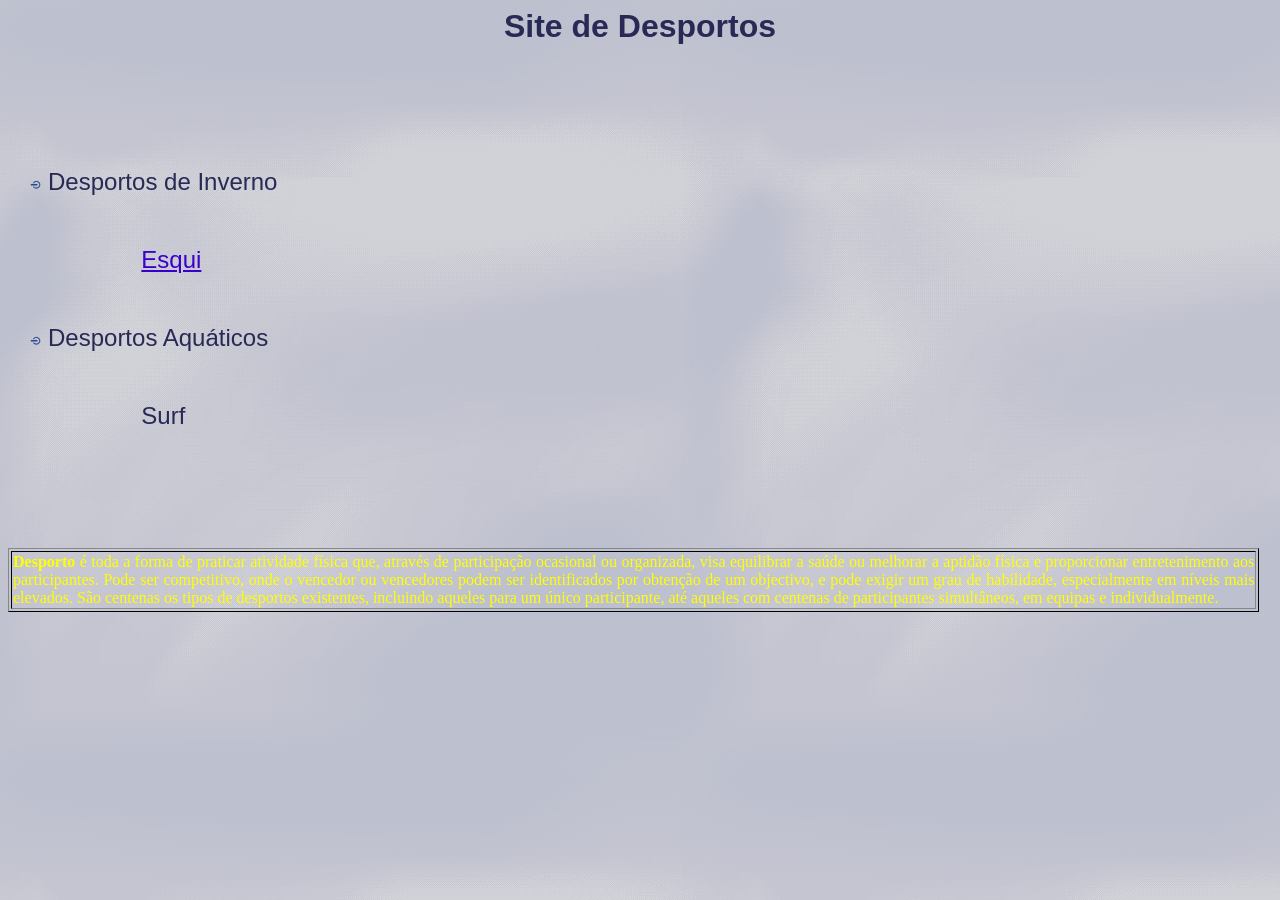
==== index.htm @ 7ffe35cb "Site Site" ====
<html>

<head>
<meta http-equiv="Content-Language" content="en-us">
<meta http-equiv="Content-Type" content="text/html; charset=windows-1252">
<title>Site de Desportos</title>
<!--mstheme--><link rel="stylesheet" type="text/css" href="_themes/sky/sky1011.css"><meta name="Microsoft Theme" content="sky 1011">
</head>

<body>

<h1 align="center">Site de Desportos</h1>
<p align="center">&nbsp;</p>
<p align="center">&nbsp;</p>
<p align="left">&nbsp;</p>
<ul>
	<li>
	<p align="left"><font size="5">Desportos de Inverno</font></li>
</ul>
<p align="left">&nbsp;</p>
<p align="left"><font size="5">&nbsp;&nbsp;&nbsp;&nbsp;&nbsp;&nbsp;&nbsp;&nbsp;&nbsp;&nbsp;&nbsp;&nbsp;&nbsp;&nbsp;&nbsp;&nbsp;&nbsp;&nbsp;&nbsp; 
<a href="completa.htm">Esqui</a></font></p>
<p align="left">&nbsp;</p>
<ul>
	<li>
	<p align="left"><font size="5">Desportos Aqu�ticos</font></li>
</ul>
<p align="left">&nbsp;</p>
<p align="left"><font size="5">&nbsp;&nbsp;&nbsp;&nbsp;&nbsp;&nbsp;&nbsp;&nbsp;&nbsp;&nbsp;&nbsp;&nbsp;&nbsp;&nbsp;&nbsp;&nbsp;&nbsp;&nbsp;&nbsp; 
Surf</font></p>
<p align="left">&nbsp;</p>
<p align="left">&nbsp;</p>
<p align="left">&nbsp;</p>
<table border="1" width="99%" align="left">
	<tr>
		<td>
		<p align="justify"><font face="Arial Rounded MT Bold" color="#FFFF00">
		<b>Desporto</b> � toda a forma de praticar atividade f�sica que, atrav�s 
		de participa��o ocasional ou organizada, visa equilibrar a sa�de ou 
		melhorar a aptid�o f�sica e proporcionar entretenimento aos 
		participantes. Pode ser competitivo, onde o vencedor ou vencedores podem 
		ser identificados por obten��o de um objectivo, e pode exigir um grau de 
		habilidade, especialmente em n�veis mais elevados. S�o centenas os tipos 
		de desportos existentes, incluindo aqueles para um �nico participante, 
		at� aqueles com centenas de participantes simult�neos, em equipas e 
		individualmente.</font></td>
	</tr>
</table>

</body>

</html>
---- _themes/sky/sky1011.css ----
.mstheme{
nav-banner-image:url(banner_sky.gif);
separator-image:url(rule_sky.gif);
list-image-1:url(bull1_sky.gif);
list-image-2:url(bull2_sky.gif);
list-image-3:url(bull3_sky.gif);
navbutton-horiz-normal:url(nav_hor_sky.gif);
navbutton-horiz-hovered:url(nav_hor_over_sky.gif);
navbutton-horiz-pushed:url(nav_hor_down_sky.gif);
navbutton-vert-normal:url(nav_vert_sky.gif);
navbutton-vert-hovered:url(nav_vert_over_sky.gif);
navbutton-vert-pushed:url(nav_vert_down_sky.gif);
navbutton-home-normal:url(nav_home_sky.gif);
navbutton-home-hovered:url(nav_home_over_sky.gif);
navbutton-up-normal:url(nav_up_sky.gif);
navbutton-up-hovered:url(nav_up_over_sky.gif);
navbutton-prev-normal:url(nav_prev_sky.gif);
navbutton-prev-hovered:url(nav_prev_over_sky.gif);
navbutton-next-normal:url(nav_next_sky.gif);
navbutton-next-hovered:url(nav_next_over_sky.gif);
navbutton-next-pushed:url(nav_next_down_sky.gif);
}
UL{
list-style-image:url(bull1_sky.gif);
}
UL UL{
list-style-image:url(bull2_sky.gif);
}
UL UL UL{
list-style-image:url(bull3_sky.gif);
}
.mstheme-bannertxt{
font-family:Verdana,Arial,Helvetica,sans-serif;
font-size:5;
color:#282A55;
}
.mstheme-horiz-navtxt{
font-family:Verdana,Arial,Helvetica,sans-serif;
font-size:2;
color:#282A55;
}
.mstheme-vert-navtxt{
font-family:Verdana,Arial,Helvetica,sans-serif;
font-size:2;
color:#282A55;
}
.mstheme-navtxthome{
font-family:Verdana,Arial,Helvetica,sans-serif;
font-size:1;
color:#282A55;
}
.mstheme-navtxtup{
font-family:Verdana,Arial,Helvetica,sans-serif;
font-size:1;
color:#282A55;
}
.mstheme-navtxtprev{
font-family:Verdana,Arial,Helvetica,sans-serif;
font-size:1;
color:#282A55;
}
.mstheme-navtxtnext{
font-family:Verdana,Arial,Helvetica,sans-serif;
font-size:1;
color:#282A55;
}
a:link{
color:#3B00CA;
}
a:visited{
color:#093384;
}
a:active{
color:#8551FF;
}
body{
color:#282A55;
background-color:#CFCFD7;
}
h1{
color:#282A55;
}
h2, marquee{
color:#282A55;
}
h3{
color:#282A55;
}
h4{
color:#282A55;
}
h5{
color:#282A55;
}
h6{
color:#282A55;
}
label, .MSTHEME-LABEL{
color:#282A55;
}
FIELDSET{
border-color:#EEEEF1;
color:#282A55;
}
LEGEND{
color:#282A55;
}
SELECT{
border-color:#EEEEF1;
color:#000000;
}
TABLE{
table-border-color-light:#EEEEF1;
table-border-color-dark:#A8A8A8;
border-color:#333333;
color:#282A55;
}
CAPTION{
color:#282A55;
}
TH{
color:#282A55;
}
HR{
color:#FFFFFF;
}
TD{
border-color:#333333;
}
.mstheme{
navbutton-background-color:#CFCFD7;
top-bar-button:url(top_bar_button_sky.gif);
}
.mstheme-topbar-font{
font-family:Verdana,Arial,Helvetica,sans-serif;
color:#282A55;
}
body{
font-family:Verdana,Arial,Helvetica,sans-serif;
background-image:url(background_sky.gif);
}
h1{
font-family:Verdana,Arial,Helvetica,sans-serif;
font-weight:bold;
font-style:normal;
}
h2{
font-family:Verdana,Arial,Helvetica,sans-serif;
font-weight:normal;
font-style:normal;
}
h3{
font-family:Verdana,Arial,Helvetica,sans-serif;
font-weight:normal;
font-style:normal;
}
h4{
font-family:Verdana,Arial,Helvetica,sans-serif;
font-weight:normal;
font-style:normal;
}
h5{
font-family:Verdana,Arial,Helvetica,sans-serif;
font-weight:normal;
font-style:normal;
}
h6{
font-family:Verdana,Arial,Helvetica,sans-serif;
font-weight:normal;
font-style:normal;
}
IL{
list-style-image:url(bull2_sky.gif);
}
BUTTON{
border-style:solid;
border-width:1pt;
font-family:Arial,Helvetica,sans-serif;
font-style:normal;
}
label, .MSTHEME-LABEL{
font-family:Verdana,Arial,Helvetica,sans-serif;
font-style:normal;
}
TEXTAREA{
font-family:Verdana,Arial,Helvetica,sans-serif;
font-style:normal
}
FIELDSET{
border-style:solid;
border-width:1pt;
font-family:Verdana,Arial,Helvetica,sans-serif;
font-style:normal;
}
LEGEND{
font-family:Verdana,Arial,Helvetica,sans-serif;
font-style:normal;
}
SELECT{
border-style:solid;
font-family:Verdana,Arial,Helvetica,sans-serif;
font-style:normal
}
TABLE{
font-family:Verdana,Arial,Helvetica,sans-serif;
font-style:normal;
}
CAPTION{
font-family:Verdana,Arial,Helvetica,sans-serif;
font-style:normal;
}
TH{
font-family:Verdana,Arial,Helvetica,sans-serif;
font-style:bold;
}
MARQUEE{
font-family:Verdana,Arial,Helvetica,sans-serif;
}
.ms-main{
border-color:#919EBE;
}
.ms-bannerframe, .ms-GRHeaderBackground, .ms-storMeFree{
background-image:url('');
background-color:#697494;
background-repeat:repeat-x;
}
.ms-banner{
color:#919EBE;
font-family:Verdana,Arial,Helvetica,sans-serif;
}
.ms-banner a:link{
font-family:Verdana,Arial,Helvetica,sans-serif;
color:#282A55;
font-weight:normal;
text-decoration:none;
}
.ms-banner a:visited{
font-family:Verdana,Arial,Helvetica,sans-serif;
color:#282A55;
font-weight:normal;
text-decoration:none;
}
.ms-nav td{
font-family:Verdana,Arial,Helvetica,sans-serif;
font-weight:normal;
color:#282A55;
}
.ms-navframe{
border-color:#BEC0CF;
}
.ms-nav a{
text-decoration:none;
font-family:Verdana,Arial,Helvetica,sans-serif;
font-weight:normal;
color:#3B00CA;
}
.ms-nav a:hover{
text-decoration:underline;
color:#E2FFFF;
}
.ms-nav a:visited{
color:#3B00CA;
}
.ms-viewselect a:link{
font-family:Verdana,Arial,Helvetica,sans-serif;
color:#3B00CA;
}
.ms-titlearea{
font-family:Verdana,Arial,Helvetica,sans-serif;
color:#282A55;
}
.ms-pagetitle{
color:#282A55;
font-family:Verdana,Arial,Helvetica,sans-serif;
font-weight:bold;
}
.ms-pagetitle a{
text-decoration:underline;
color:#3B00CA;
}
.ms-pagetitle a:hover{
text-decoration:underline;
color:#E2FFFF;
}
.ms-announcementtitle{
font-weight:bold;
}
.ms-formlabel{
font-family:verdana;
font-size:.7em;
font-weight:normal;
color:#323232;
}
.ms-formbody{
font-family:Verdana,Arial,Helvetica,sans-serif;
color:#282A55;
}
.ms-formdescription{
font-family:Verdana,Arial,Helvetica,sans-serif;
color:#323232;
}
.ms-selected{
background-color:#D5D5E3;
color:#282A55;
}
.ms-selected SPAN{
color:#D5D5E3;
}
.ms-filedialog TD{
height:16px;
}
.ms-descriptiontext{
color:#282A55;
font-family:Verdana,Arial,Helvetica,sans-serif;
}
.ms-descriptiontext a{
color:#3B00CA;
font-family:Verdana,Arial,Helvetica,sans-serif;
}
.ms-separator{
color:#282A55;
}
.ms-authoringcontrols{
background-color:#BEC0CF;
font-family:Verdana,Arial,Helvetica,sans-serif;
color:#282A55;
}
.ms-alternating{
background-color:#BEC0CF;
}
.ms-back{
vertical-align:top;
padding-left:4;
padding-right:4;
padding-top:2;
padding-bottom:4;
background-color:#BEC0CF;
}
.ms-sectionheader{
color:#282A55;
font-family:Verdana,Arial,Helvetica,sans-serif;
font-weight:bold;
}
.ms-sectionline{
background-color:#FFFFFF;
}
.ms-partline{
background-color:#FFFFFF;
}
.ms-propertysheet{
font-family:Verdana,Arial,Helvetica,sans-serif;
}
.ms-propertysheet th{
font-family:Verdana,Arial,Helvetica,sans-serif;
color:#282A55;
font-weight:bold;
}
.ms-propertysheet a{
text-decoration:none;
color:#3B00CA;
}
.ms-propertysheet a:hover{
text-decoration:underline;
color:#E2FFFF;
}
.ms-propertysheet a:visited{
text-decoration:none;
color:#093384;
}
.ms-propertysheet a:visited:hover{
text-decoration:underline;
}
.ms-itemheader a{
font-family:Verdana,Arial,Helvetica,sans-serif;
font-weight:bold;
color:#282A55;
text-decoration:none;
}
.ms-itemheader a:hover{
text-decoration:underline;
color:#282A55;
}
.ms-itemheader a:visited{
text-decoration:none;
color:#282A55;
}
.ms-itemheader a:visited:hover{
text-decoration:underline;
}
.ms-vh{
font-family:Verdana,Arial,Helvetica,sans-serif;
color:#3B00CA;
text-decoration:none;
font-weight:normal;
}
.ms-vb{
font-family:Verdana,Arial,Helvetica,sans-serif;
color:#282A55;
height:18px;
vertical-align:top;
}
.ms-homepagetitle{
font-family:Verdana,Arial,Helvetica,sans-serif;
color:#282A55;
font-weight:bold;
text-decoration:none;
}
:hover.ms-homepagetitle{
text-decoration:underline;
color:#3B00CA;
}
.ms-addnew{
font-weight:normal;
font-family:Verdana,Arial,Helvetica,sans-serif;
color:#282A55;
text-decoration:none;
}
.ms-cal{
border-collapse:collapse;
table-layout:fixed;
font-family:Verdana,Arial,Helvetica,sans-serif;
cursor:default;
}
.ms-caltop{
border-top:1px solid #FFFFFF;
border-left:1px solid #FFFFFF;
border-right:1px solid #FFFFFF;
vertical-align:top;
width:14%;
height:30px;
}
.ms-calhead{
border:none;
text-align:center;
background-color:#282A55;
color:#CFCFD7;
font-family:Verdana,Arial,Helvetica,sans-serif;
padding:2px;
}
.ms-caldow{
border-top:1px solid #FFFFFF;
border-left:1px solid #FFFFFF;
border-right:1px solid #FFFFFF;
vertical-align:top;
text-align:center;
font-weight:bold;
color:#282A55;
height:20px;
}
.ms-calmid{
border-left:1px solid #FFFFFF;
border-right:1px solid #FFFFFF;
height:20px;
}
.ms-calspacer{
border-left:1px solid #FFFFFF;
border-right:1px solid #FFFFFF;
height:4px;
}
.ms-calbot{
border-top:none;
border-left:1px solid #FFFFFF;
border-right:1px solid #FFFFFF;
border-bottom:1px solid #FFFFFF;
height:2px;
}
.ms-appt a{
color:#3B00CA;
}
.ms-appt a:hover{
color:#E2FFFF;
}
.ms-appt{
border:2px solid #FFFFFF;
text-align:center;
vertical-align:middle;
height:18px;
overflow:hidden;
text-overflow:ellipsis;
background-color:#D5D5E3;
color:#282A55;
}
.ms-caldowdown{
font-family:Verdana,Arial,Helvetica,sans-serif;
font-weight:bold;
color:#282A55;
text-align:center;
vertical-align:middle;
}
.ms-caldown{
color:#282A55;
vertical-align:top;
}
.ms-datepickeriframe{
position:absolute;
display:none;
background:#FFFFFF;
}
.ms-datepicker{
font-family:Verdana,Arial,Helvetica,sans-serif;
background-color:#CFCFD7;
color:#282A55;
border:2 outset activeborder;
cursor:default;
}
.ms-dpdow{
border:none;
vertical-align:top;
text-align:center;
font-weight:bold;
color:#282A55;
border-bottom:1px solid #FFFFFF;
}
.ms-dpday{
border:none;
text-align:center;
cursor:hand;
}
.ms-dpselectedday{
border:none;
background-color:#BEC0CF;
text-align:center;
cursor:hand;
}
.ms-dpnonmonth{
color:#1D2F49;
border:none;
text-align:center;
cursor:hand;
}
.ms-dphead{
border:none;
text-align:center;
font-weight:bold;
background-color:#697494;
color:#282A55;
}
.ms-dpfoot{
text-align:center;
text-align:center;
font-style:italic;
border-top:1px solid;
border-left:none;
border-bottom:none;
border-right:none;
height:24px;
}
IMG.ms-button{
cursor:hand;
}
.ms-toolbar, .ms-toolbar a:visited{
font-family:Verdana,Arial,Helvetica,sans-serif;
text-decoration:none;
color:#3B00CA;
}
.ms-stylebody{
font-family:verdana;
font-size:8pt;
}
.ms-styleheader a:link, .ms-stylebody a:link{
color:#3B00CA;
text-decoration:none;
}
.ms-styleheader a:visited, .ms-stylebody a:visited{
text-decoration:none
}
.ms-styleheader a:hover, .ms-stylebody a:hover{
color:#ff3300;
text-decoration:underline;
}
table.ms-toolbar{
background-image:url(toolgrad_sky.gif);
border:1px solid #1D2F49;
background-color:#919EBE;
}
.ms-gridT1{
font-family:Verdana,Arial,Helvetica,sans-serif;
text-align:center;
color:#1D2F49;
}
select{
font-family:Verdana,Arial,Helvetica,sans-serif;
}
hr{
color:#FFFFFF;
height:2px;
}
.ms-formdescription A{
color:#3B00CA;
text-decoration:none;
}
.ms-formtable .ms-formbody{
line-height:1.3em;
}
.ms-radiotext{
cursor:default;
text-align:left;
font-family:verdana;
font-size:10pt;
height:19px;
}
.ms-gridtext{
cursor:default;
font-family:Verdana,Arial,Helvetica,sans-serif;
height:19px;
}
.ms-formbody{
font-family:Verdana,Arial,Helvetica,sans-serif;
vertical-align:top;
}
table.ms-form th{
color:#282A55;
font-family:Verdana,Arial,Helvetica,sans-serif;
font-weight:normal;
vertical-align:top;
}
table.ms-form td{
width:100%;
vertical-align:top;
}
.ms-formrecurrence{
font-family:Verdana,Arial,Helvetica,sans-serif;
font-weight:normal;
vertical-align:top;
}
.ms-long{
font-family:Verdana,Arial,Helvetica,sans-serif;
width:386px;
}
.ms-banner a:link{
font-family:Verdana,Arial,Helvetica,sans-serif;
color:#FFFFFF;
font-weight:bold;
text-decoration:none;
}
.ms-banner a:visited{
font-family:Verdana,Arial,Helvetica,sans-serif;
color:#FFFFFF;
font-weight:bold;
text-decoration:none;
}
.ms-nav td, .ms-nav .ms-SPZoneLabel, .ms-input{
font-family:Verdana,Arial,Helvetica,sans-serif;
}
.ms-nav th{
font-family:Verdana,Arial,Helvetica,sans-serif;
font-weight:normal;
color:#282A55;
}
.ms-navheader a, .ms-navheader a:link, .ms-navheader a:visited{
font-weight:bold;
}
.ms-navframe{
background:#BEC0CF;
}
.ms-navline{
border-bottom:1px solid #CED0DB;
}
.ms-nav .ms-navwatermark{
color:#ABADC1;
}
.ms-selectednav{
border:1px solid #282A55;
background:#CFCFD7;
padding-top:1px;
padding-bottom:2px;
}
.ms-unselectednav{
border:1px solid #BEC0CF;
padding-top:1px;
padding-bottom:2px;
}
.ms-verticaldots{
border-right:1px solid #FFFFFF;
border-left:none;
}
.ms-nav a:link{
}
TD.ms-titleareaframe{
color:#000000;
border-color:#919EBE;
}
TABLE.ms-titleareaframe{
border-left:0px;
}
Div.ms-titleareaframe{
border-top:4px solid #919EBE;
}
.ms-searchform{
background-color: #919EBE;
}
.ms-searchcorner{
background-color:#919EBE;
background-image:none;
}
.ms-titlearealine{
background-color:#FFFFFF;
}
.ms-bodyareaframe{
border-color:#919EBE;
}
.ms-pagetitle{
font-family:Verdana,Arial,Helvetica,sans-serif;
}
.ms-pagetitle a{
text-decoration:none;
}
.ms-pagetitle a:hover{
text-decoration:underline;
}
.ms-pagecaption{
color:#282A55;
font-family:Verdana,Arial,Helvetica,sans-serif;
}
.ms-selectedtitle{
background-color:#BEC0CF;
border:1px solid #EEEEF1;
padding-top:1px;
padding-bottom:2px;
}
.ms-unselectedtitle{
margin:1px;
padding-top:1px;
padding-bottom:2px;
}
.ms-menuimagecell{
background-color:#EEEEF1;
cursor:hand;
}
.ms-filedialog td{
height:16px;
}
.ms-alerttext{
color:#DB6751;
font-family:Verdana,Arial,Helvetica,sans-serif;
}
.ms-sectionheader a{
color:#282A55;
text-decoration:none;
}
.ms-sectionheader a:hover{
color:#282A55;
text-decoration:none;
}
.ms-sectionheader a:visited{
color:#282A55;
text-decoration:none;
}
.ms-discussiontitle{
font-family:Verdana,Arial,Helvetica,sans-serif;
color:#282A55;
font-weight:bold;
}
.ms-vh2{
font-family:Verdana,Arial,Helvetica,sans-serif;
color:#3B00CA;
text-decoration:none;
font-weight:normal;
vertical-align:top;
}
.ms-vh-icon{
font-family:Verdana,Arial,Helvetica,sans-serif;
color:#3B00CA;
text-decoration:none;
font-weight:normal;
vertical-align:top;
width:22px;
}
.ms-vh-icon-empty{
font-family:Verdana,Arial,Helvetica,sans-serif;
color:#3B00CA;
text-decoration:none;
font-weight:normal;
vertical-align:top;
width:0px;
}
.ms-vh-left{
font-family:Verdana,Arial,Helvetica,sans-serif;
color:#3B00CA;
text-decoration:none;
font-weight:normal;
}
.ms-vh-left-icon{
font-family:Verdana,Arial,Helvetica,sans-serif;
color:#3B00CA;
text-decoration:none;
font-weight:normal;
width:22px;
}
.ms-vh-left-icon-empty{
font-family:Verdana,Arial,Helvetica,sans-serif;
color:#3B00CA;
text-decoration:none;
font-weight:normal;
width:0px;
}
.ms-vh-right{
font-family:Verdana,Arial,Helvetica,sans-serif;
color:#3B00CA;
text-decoration:none;
font-weight:normal;
}
.ms-vh-right-icon{
font-family:Verdana,Arial,Helvetica,sans-serif;
color:#3B00CA;
text-decoration:none;
font-weight:normal;
width:22px;
}
.ms-vh-right-icon-empty{
font-family:Verdana,Arial,Helvetica,sans-serif;
color:#3B00CA;
text-decoration:none;
font-weight:normal;
width:0px;
}
.ms-vh a, .ms-vh a:visited, .ms-vh2 a, .ms-vh2 a:visited, .ms-vh-left a, .ms-vh-right a{
color:#3B00CA;
text-decoration:none;
}
.ms-vh a:hover, .ms-vh2 a:hover{
text-decoration:underline;
}
.ms-vhImage{
font-family:Verdana,Arial,Helvetica,sans-serif;
color:#1D2F49;
text-decoration:none;
font-weight:normal;
vertical-align:top;
width:18pt;
}
.ms-gb{
font-family:Verdana,Arial,Helvetica,sans-serif;
height:18px;
color:#282A55;
background-color:#BEC0CF;
font-weight:bold;
}
.ms-styleheader{
font-family:verdana;
font-size:0.68em;
background-color:#BEC0CF;
}
.ms-vb, .ms-vb2, .ms-GRFont, .ms-vb-user{
font-family:Verdana,Arial,Helvetica,sans-serif;
vertical-align:top;
}
.ms-vb a, .ms-vb2 a, .ms-GRStatusText a, .ms-vb-user a{
color:#3B00CA;
text-decoration:none;
}
.ms-vb a:hover, .ms-vb2 a:hover, .ms-vb-user a:hover{
color:#E2FFFF;
text-decoration:underline;
}
.ms-vb a:visited, .ms-vb2 a:visited, .ms-GRStatusText a:visited, .ms-vb-user a:visited{
color:#3B00CA;
text-decoration:none;
}
.ms-vb a:visited:hover, .ms-vb2 a:visited:hover, .ms-vb-user a:visited:hover{
color:#E2FFFF;
text-decoration:underline;
}
.ms-vb2, .ms-vb-title, .ms-vb-icon, .ms-vb-user{
border-top:1px solid #919EBE;
}
.ms-vb-icon{
vertical-align:top;
width:16px;
padding-top:2px;
padding-bottom:0px;
}
.ms-vb2{
padding-top:3px;
padding-bottom:0px;
}
.ms-addnew{
font-weight:normal;
font-family:Verdana,Arial,Helvetica,sans-serif;
color:#3B00CA;
text-decoration:none;
}
.ms-error{
font-family:Verdana,Arial,Helvetica,sans-serif;
font-weight:normal;
color:#FF0000;
}
.ms-vcal{
border-collapse:separate;
table-layout:fixed;
font-family:Verdana,Arial,Helvetica,sans-serif;
cursor:default;
}
.ms-Dcal{
border-collapse:collapse;
border-left:1px solid #FFFFFF;
border-right:1px solid #FFFFFF;
table-layout:fixed;
font-family:Verdana,Arial,Helvetica,sans-serif;
cursor:default;
}
.ms-calDmidHour{
border-color:#FFFFFF;
height:20px;
}
.ms-calDmidHalfHour{
border-color:#FFFFFF;
height:20px;
}
.ms-calDmidQuarterHour{
border:0px none;
height:20px;
}
.ms-CalSpacer{
border-left:1px solid #FFFFFF;
border-right:1px solid #FFFFFF;
height:4px;
}
.ms-CalDSpacer{
border-left:1px solid #FFFFFF;
border-right:1px solid #FFFFFF;
height:4px;
}
.ms-CalVSpacer{
background-color:#FFFFFF;
width:0px;
}
.ms-CalAllDay{
text-align:center;
vertical-align:top;
width:10%;
height:12px;
}
.ms-firstCalHour{
vertical-align:top;
width:10%;
height:12px;
}
.ms-calHour{
border-top:1px solid #FFFFFF;
vertical-align:top;
width:10%;
height:12px;
}
.ms-calHalfHour{
border-top:1px solid #CED0DB;
vertical-align:top;
height:12px;
}
.ms-calQuarterHour{
border-top:0px none;
vertical-align:top;
height:12px;
}
.ms-Dappt{
border:2px solid #FFFFFF;
text-align:center;
vertical-align:middle;
height:18px;
overflow:hidden;
background-color:#D5D5E3;
color:#282A55;
}
.ms-Vappt{
border-top:1px solid #C7C8D4;
border-left:2px solid #C7C8D4;
border-bottom:3px solid #C7C8D4;
border-right:2px solid #C7C8D4;
text-align:center;
padding-left:3px;
padding-right:3px;
vertical-align:middle;
height:12px;
overflow:hidden;
text-overflow:ellipsis;
background-color:#ABADC1;
color:#282A55;
}
.ms-Vapptsingle a, .ms-Vappt a{
text-decoration:none;
font-family:Verdana,Arial,Helvetica,sans-serif;
font-weight:normal;
color:#3B00CA;
overflow:hidden;
text-overflow:ellipsis;
}
.ms-Vappt a:link{
}
.ms-Vappt a:hover{
text-decoration:underline;
color:#282A55;
}
.ms-Vevt{
padding:0px;
text-align:center;
vertical-align:top;
font-family:Verdana,Arial,Helvetica,sans-serif;
font-weight:normal;
height:12px;
overflow:hidden;
text-overflow:ellipsis;
color:#282A55;
}
.ms-Vevt a{
text-decoration:none;
font-family:Verdana,Arial,Helvetica,sans-serif;
font-weight:normal;
color:#282A55;
}
.ms-Vevt a:link{
}
.ms-Vevt a:hover{
text-decoration:underline;
color:#282A55;
}
.ms-Vevt a:visited{
color:#DFD664;
}
.ms-apptsingle{
border-left:1px solid #FFFFFF;
border-right:1px solid #FFFFFF;
height:18px;
vertical-align:middle;
overflow:hidden;
text-overflow:ellipsis;
color:#282A55;
}
.ms-Dapptsingle{
border-left:1px solid #FFFFFF;
border-right:1px solid #FFFFFF;
height:18px;
vertical-align:middle;
overflow:hidden;
color:#282A55;
}
.ms-Vapptsingle{
border:1px solid #FFFFFF;
text-align:center;
vertical-align:middle;
overflow:hidden;
text-overflow:ellipsis;
color:#282A55;
background-color:#ABADC1;
}
.ms-Vapptsingle a:link{
}
.ms-Vapptsingle a:hover{
text-decoration:underline;
}
.ms-Vapptsingle a:visited{
}
.ms-dpnextprev{
border:none;
text-align:center;
font-weight:bold;
background-color:#697494;
color:#282A55;
cursor:hand;
}
.ms-discussionseparator{
color:#CED0DB;
height:1px;
}
.ms-stylelabel{
font-family:verdana;
font-size:8pt;
color:#3B00CA;
}
.ms-stylebox{
font-family:verdana;
border:1px solid #CED0DB;
text-align:left
}
img.thumbnail{
border:3px solid #697494;
}
tr.ms-imglibselectedrow{
background-color:#7587A7;
}
table.ms-imglibtitletable{
border:0px solid #919EBE;
}
.ms-imglibthumbnail{
background-color:#7587A7;
border:solid #697494 0px;
}
span.thumbnail{
padding:16 10;
position:relative;
width:5px;
}
span.userdata{
behavior:url(#default#userData);
display:none;
}
.ms-imglibmenuhead{
cursor:move;
}
.ms-imglibmenu{
background-color:#7587A7;
cursor:hand;
font-family:Verdana,Arial,Helvetica,sans-serif;
color:#3B00CA;
}
.ms-imglibmenutext{
cursor:move;
font-weight:bold;
color:#3B00CA;
}
.ms-imglibmenuarea{
background-color:#7587A7;
}
img.ms-imglibpreviewarea{
border:solid #7587A7 3px;
margin-top:3px;
}
a.ms-imglibPreviewTitle{
overflow:hidden;
text-overflow:ellipsis;
width:130;
}
table.ms-imglibPreviewTable{
display:none;
}
.UserShadedRegion{
font-family:Verdana,Arial,Helvetica,sans-serif;
background-color:#BEC0CF;
}
.UserCaption{
font-family:Verdana,Arial,Helvetica,sans-serif;
background-color:#BEC0CF;
}
.UserConfiguration{
font-family:Verdana,Arial,Helvetica,sans-serif;
background-color:#BEC0CF;
}
.UserDottedLine{
margin-bottom:2px;
height:1px;
overflow:hidden;
background-color:transparent;
background-image:url(dot_sky.gif);
background-repeat:repeat-x;
}
.UserButton, .UserInput, .UserSelect{
font-family:Verdana,Arial,Helvetica,sans-serif;
color:#282A55;
}
.UserNotification{
font-family:Verdana,Arial,Helvetica,sans-serif;
padding:4px;
COLOR:#1D2F49;
}
.UserToolBarTextArea{
padding-bottom:5px;
font-weight:normal;
font-family:Verdana,Arial,Helvetica,sans-serif;
}
.UserToolbarTextArea A:link{
COLOR:#3B00CA;
TEXT-DECORATION:none;
}
.UserToolbarTextArea A:visited{
COLOR:#3B00CA;
TEXT-DECORATION:none;
}
.UserToolbarTextArea A:hover{
COLOR:#E2FFFF;
TEXT-DECORATION:underline;
}
.UserToolbarDisabledLink{
COLOR:#697494;
font-family:Verdana,Arial,Helvetica,sans-serif;
padding:4px;
}
.UserToolbarImage{
border:medium none;
cursor:hand;
background-color:#1D2F49;
text-align:center;
}
.UserToolBarImageArea{
padding-bottom:5px;
font-weight:normal;
font-family:Verdana,Arial,Helvetica,sans-serif;
}
.UserToolbarSelectedImage{
border-right:medium none;
border-top:medium none;
border-left:medium none;
border-bottom:#000000 1px solid;
font-weight:bold;
vertical-align:top;
text-align:center;
}
.UserGenericHeader{
font-weight:bold;
color:#282A55;
font-family:Verdana,Arial,Helvetica,sans-serif;
}
.UserGeneric{
padding:8px 5px 7px 5px;
}
.UserGenericText{
color:#282A55;
}
.UserGenericBody{
padding:5px 0px 0px 17px;
}
.UserSectionTitle{
font-weight:bold;
width:100%;
margin-bottom:5px;
padding-bottom:2px;
border-bottom:solid 1px #697494;
color:#282A55;
}
.UserSectionHead{
width:100%;
padding:0px 0px 3px 0px;
color:#282A55;
}
.UserSectionFooter{
color:#282A55;
border-top:solid 1px #697494;
}
.UserSectionBody{
width:100%;
padding:0px 0px 0px 7px;
}
.UserControlGroup{
padding-bottom:10px;
padding-top:2px;
}
.UserFooter{
width:100%;
padding:10px 7px 7px 7px;
}
.UserCommandArea{
padding-top:7px;
}
.UserToolbar{
background-image:url(toolgrad_sky.gif);
border:1px solid #1D2F49;
background-repeat:repeat-x;
background-color:transparent;
}
.UserCellSelected{
font-family:Verdana,Arial,Helvetica,sans-serif;
padding:1px 4px 2px 4px;
background-color:#CFCFD7;
border:solid 1px #339966;
color:#282A55;
}
.UserCell{
font-family:Verdana,Arial,Helvetica,sans-serif;
padding:2px 5px 3px 5px;
color:#282A55;
}
.UserGenericBulletItem{
padding-bottom:2px;
}
.ms-ToolPaneFrame{
padding:0px;
background-color:#BEC0CF;
}
.ms-ToolPaneBody{
padding-bottom:2px;
padding-top:2px;
}
.ms-ToolPaneHeader{
background-color:#697494;
border-style:none;
}
.ms-ToolPaneBorder{
border-right:#919EBE 1px solid;
border-top:solid none;
border-bottom:solid none;
border-left:#919EBE 1px solid;
}
.ms-ToolPaneClose{
background-color:#697494;
}
.ms-ToolPaneTitle{
color:#282A55;
font-weight:bold;
font-family:Verdana,Arial,Helvetica,sans-serif;
padding-top:3px;
padding-bottom:3px;
background-color:#697494;
}
.ms-ToolPaneFooter{
background-color:#697494;
padding:5px;
font-family:Verdana,Arial,Helvetica,sans-serif;
color:#282A55;
}
.ms-ToolPaneError{
color:#db6751;
font-family:Verdana,Arial,Helvetica,sans-serif;
padding:2px;
}
.ms-ToolPaneInfo{
padding-right:5px;
padding-top:5px;
padding-bottom:0px;
padding-left:5px;
color:#282A55;
font-family:Verdana,Arial,Helvetica,sans-serif;
background-color:#919EBE;
}
.ms-ToolPartSpacing{
padding-top:8px;
}
.ms-TPBorder{
border:none;
}
.ms-TPHeader{
background-color:#CED0DB;
}
.ms-TPTitle{
color:#282A55;
font-weight:bold;
font-family:Verdana,Arial,Helvetica,sans-serif;
padding-top:2px;
padding-bottom:2px;
}
.ms-TPBody{
color:#282A55;
font-family:Verdana,Arial,Helvetica,sans-serif;
}
.ms-TPBody a:link, .ms-TPBody a:visited, .ms-TPBody a:hover{
color:#3B00CA;
text-decoration:none;
cursor:hand;
}
.ms-TPCommands{
}
.ms-TPInput{
color:#000000;
font-family:Verdana,Arial,Helvetica,sans-serif;
}
.ms-CategoryTitle{
font-family:Verdana,Arial,Helvetica,sans-serif;
font-weight:bold;
text-decoration:none;
}
.ms-PropGridBuilderButton{
border:solid 1px #EEEEF1;
width:16px;
display:none;
background-color:#697494;
}
.ms-SPZone{
border:#1D2F49 1px solid;
padding:5px;
}
.ms-SPZoneSelected{
border:#919EBE 1px solid;
padding:5px;
}
.ms-SPZoneIBar{
border:#919EBE 3px solid;
}
.ms-SPZoneLabel{
color:#1D2F49;
font-family:Verdana,Arial,Helvetica,sans-serif;
padding:0;
}
.ms-SPError{
color:#DB6751;
font-family:Verdana,Arial,Helvetica,sans-serif;
padding-right:2px;
padding-top:2px;
padding-bottom:2px;
padding-left:2px;
border-bottom:#919EBE 2px solid;
}
.ms-SPZoneCaption{
color:#1D2F49;
font-family:Verdana,Arial,Helvetica,sans-serif;
}
.ms-WPDesign{
background-color:#919EBE;
}
.ms-WPMenu{
background-color:#919EBE;
}
.ms-WPTitle{
font-weight:bold;
font-family:Verdana,Arial,Helvetica,sans-serif;
color:#000000;
padding-top:2px;
padding-bottom:2px;
}
.ms-WPTitle a:link, .ms-WPTitle a:visited{
color:#000000;
text-decoration:none;
cursor:hand;
}
.ms-WPTitle A:hover{
color:#E2FFFF;
text-decoration:underline;
cursor:hand;
}
.ms-WPSelected{
border:#2F883F 3px dashed;
}
.ms-WPBody{
font-family:Verdana,Arial,Helvetica,sans-serif;
}
.ms-WPBody table, .ms-TPBody table{
}
.ms-WPBody a:link, .ms-WPBody a:visited{
color:#3B00CA;
text-decoration:none;
}
.ms-WPBody A:hover{
color:#E2FFFF;
text-decoration:underline;
}
.ms-WPBody th, .ms-TPBody th{
font-weight:bold;
}
.ms-WPBody td{
font-family:Verdana,Arial,Helvetica,sans-serif;
}
.ms-WPBody h1, .ms-TPBody h1{
font-weight:bold;
}
.ms-WPBody h2, .ms-TPBody h2{
font-weight:bold;
}
.ms-WPBody h3, .ms-TPBody h3{
font-weight:bold;
}
.ms-WPBody h4, .ms-TPBody h4{
font-weight:bold;
}
.ms-WPBody h5, .ms-TPBody h5{
font-weight:bold;
}
.ms-WPBody h6, .ms-TPBody h6{
font-weight:bold;
}
.ms-WPBorder{
border-right:#CED0DB 1px solid;
border-left:#CED0DB 1px solid;
border-top-style:none;
border-bottom:#CED0DB 1px solid;
}
.ms-HoverCellActive{
border:#3b00ca 1px solid;
background-color:#858ea9;
}
.ms-HoverCellActiveDark{
border:solid 1px #7C728B;
background-color:#919EBE;
}
.ms-SPLink{
font-family:Verdana,Arial,Helvetica,sans-serif;
color:#3b00ca;
}
.ms-SPLink a:link, .ms-SPLink a:visited{
color:#3b00ca;
text-decoration:none;
}
.ms-SPButton{
font-family:Verdana,Arial,Helvetica,sans-serif;
}
.ms-PartSpacingVertical, .ms-PartSpacingHorizontal{
padding-top:10px;
}
.ms-WPHeader{
background-color:#BEC0CF;
background-image:url('partgrad.gif');
background-repeat:repeat-x;
}
.ms-PageHeaderDate{
color:#282A55;
font-family:Verdana,Arial,Helvetica,sans-serif;
}
.ms-PageHeaderGreeting{
color:#282A55;
font-family:Verdana,Arial,Helvetica,sans-serif;
}
.ms-rtApplyBackground{
background-color:#C6C6D2;
border:0.02cm solid #EEEEF1;
}
.ms-rtRemoveBackground{
background-color:transparent;
border:0.02cm solid #CFCFD7;
}
.ms-rtToolbarDefaultStyle{
font:normal 8pt Verdana,Arial,Helvetica,sans-serif;
}
.ms-subsmanageheader{
background-color:#BEC0CF;
font-family:Verdana,Arial,Helvetica,sans-serif;
text-decoration:none;
font-weight:bold;
vertical-align:top;
}
.ms-subsmanagecell{
color:#282A55;
font-family:Verdana,Arial,Helvetica,sans-serif;
height:18px;
vertical-align:top;
}
.ms-ConnError{
color:#db6751;
}
.ms-storMeUsed{
background-color:#3072FF;
}
.ms-storMeFree{
background-color:#4E1D81;
}
.ms-storMeEstimated{
background-color:#E2FFFF;
}
.ms-underline{
vertical-align:top;
border-bottom:1px solid #919EBE;
padding-left:4;
padding-right:4;
padding-top:2;
padding-bottom:4;
}
.ms-underlineback{
vertical-align:top;
border-bottom:1px solid #919EBE;
padding-left:4;
padding-right:4;
padding-top:2;
padding-bottom:4;
background-color:#BEC0CF;
}
.ms-smallheader{
font-weight:bold;
color:#282A55;
font-family:Verdana,Arial,Helvetica,sans-serif;
}
.ms-smallsectionline{
padding-left:0;
padding-right:0;
padding-top:2;
padding-bottom:0;
border-bottom:1px solid #919EBE;
}
.ms-tabselected{
font-family:Verdana,Arial,Helvetica,sans-serif;
background-color:#FFFFFF;
border-right:#FFFFFF 2px solid;
border-left:#FFFFFF 2px solid;
border-top:#FFFFFF 2px solid;
border-bottom:#FFFFFF 2px solid;
font-weight:bold;
padding-top:3px;
padding-bottom:3px;
padding-left:10px;
padding-right:10px;
color:#000000;
}
.ms-tabinactive{
font-family:Verdana,Arial,Helvetica,sans-serif;
background-color:#BEC0CF;
border-right:#BEC0CF 2px solid;
border-left:#BEC0CF 2px solid;
border-top:#BEC0CF 2px solid;
border-bottom:#BEC0CF 2px solid;
padding-top:3px;
padding-bottom:3px;
padding-right:10px;
padding-left:10px;
color:#3B00CA;
}
.ms-tabinactive a:link, .ms-tabinactive a:hover, .ms-tabinactive a:visited{
color:#3B00CA;
text-decoration:none;
}
.ms-surveyVBarT{
font-size:7pt;
font-family:verdana;
text-align:center;
color:#1D2F49;
}
.ms-surveyGVVBar{
width:9px;
background-color:#C7C8D4;
border-top-color:#C7C8D4;
border-top-style:solid;
border-top-width:0px;
border-bottom-color:#EEEEF1;
border-bottom-style:solid;
border-bottom-width:0px;
}
.ms-surveyGVVBarS{
width:20px;
}
.ms-uploadborder{
border:1px solid #697494;
}
.ms-uploadcontrol{
background-color:#D5D5E3;
}
.ms-highlight{
background-color:#697494;
}
.UserBackground{
background-color:#CFCFD7;
}
.ms-MWSSelectedInstance{
color:#282A55;
text-decoration:none;
}
.ms-MWSInstantiated a:link, .ms-MWSInstantiated a:visited{
color:#3B00CA;
text-decoration:none;
}
.ms-MWSInstantiated a:hover{
color:#E2FFFF;
text-decoration:underline;
}
.ms-MWSUninstantiated a:link, .ms-MWSUninstantiated a:visited{
color:#3B00CA;
text-decoration:none;
}
.ms-MWSUninstantiated a:hover{
color:#3B00CA;
text-decoration:underline;
}
.ms-ToolStrip{
color:#000000;
background-color:#BEC0CF;
border-left:#1D2F49 1px solid;
border-right:#1D2F49 1px solid;
border-top:#1D2F49 1px solid;
border-bottom:#1D2F49 1px solid;
}
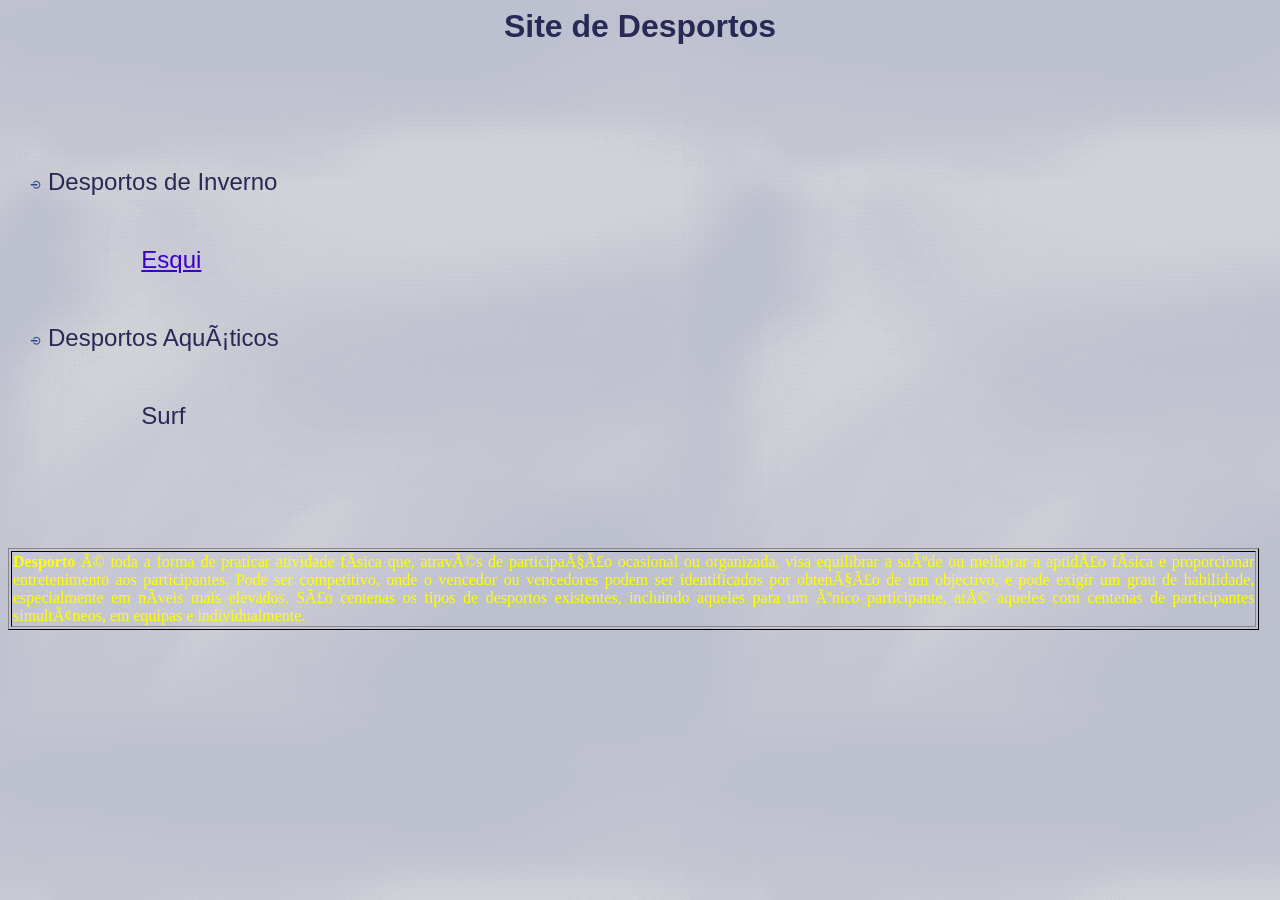
==== commit 5d79939a: "Rename index.html to index.htm" ====
--- a/index.htm
+++ b/index.htm
@@ -23,7 +23,7 @@
 <p align="left">&nbsp;</p>
 <ul>
 	<li>
-	<p align="left"><font size="5">Desportos Aqu�ticos</font></li>
+	<p align="left"><font size="5">Desportos Aquáticos</font></li>
 </ul>
 <p align="left">&nbsp;</p>
 <p align="left"><font size="5">&nbsp;&nbsp;&nbsp;&nbsp;&nbsp;&nbsp;&nbsp;&nbsp;&nbsp;&nbsp;&nbsp;&nbsp;&nbsp;&nbsp;&nbsp;&nbsp;&nbsp;&nbsp;&nbsp; 
@@ -35,14 +35,14 @@
 	<tr>
 		<td>
 		<p align="justify"><font face="Arial Rounded MT Bold" color="#FFFF00">
-		<b>Desporto</b> � toda a forma de praticar atividade f�sica que, atrav�s 
-		de participa��o ocasional ou organizada, visa equilibrar a sa�de ou 
-		melhorar a aptid�o f�sica e proporcionar entretenimento aos 
+		<b>Desporto</b> é toda a forma de praticar atividade física que, através 
+		de participação ocasional ou organizada, visa equilibrar a saúde ou 
+		melhorar a aptidão física e proporcionar entretenimento aos 
 		participantes. Pode ser competitivo, onde o vencedor ou vencedores podem 
-		ser identificados por obten��o de um objectivo, e pode exigir um grau de 
-		habilidade, especialmente em n�veis mais elevados. S�o centenas os tipos 
-		de desportos existentes, incluindo aqueles para um �nico participante, 
-		at� aqueles com centenas de participantes simult�neos, em equipas e 
+		ser identificados por obtenção de um objectivo, e pode exigir um grau de 
+		habilidade, especialmente em níveis mais elevados. São centenas os tipos 
+		de desportos existentes, incluindo aqueles para um único participante, 
+		até aqueles com centenas de participantes simultâneos, em equipas e 
 		individualmente.</font></td>
 	</tr>
 </table>
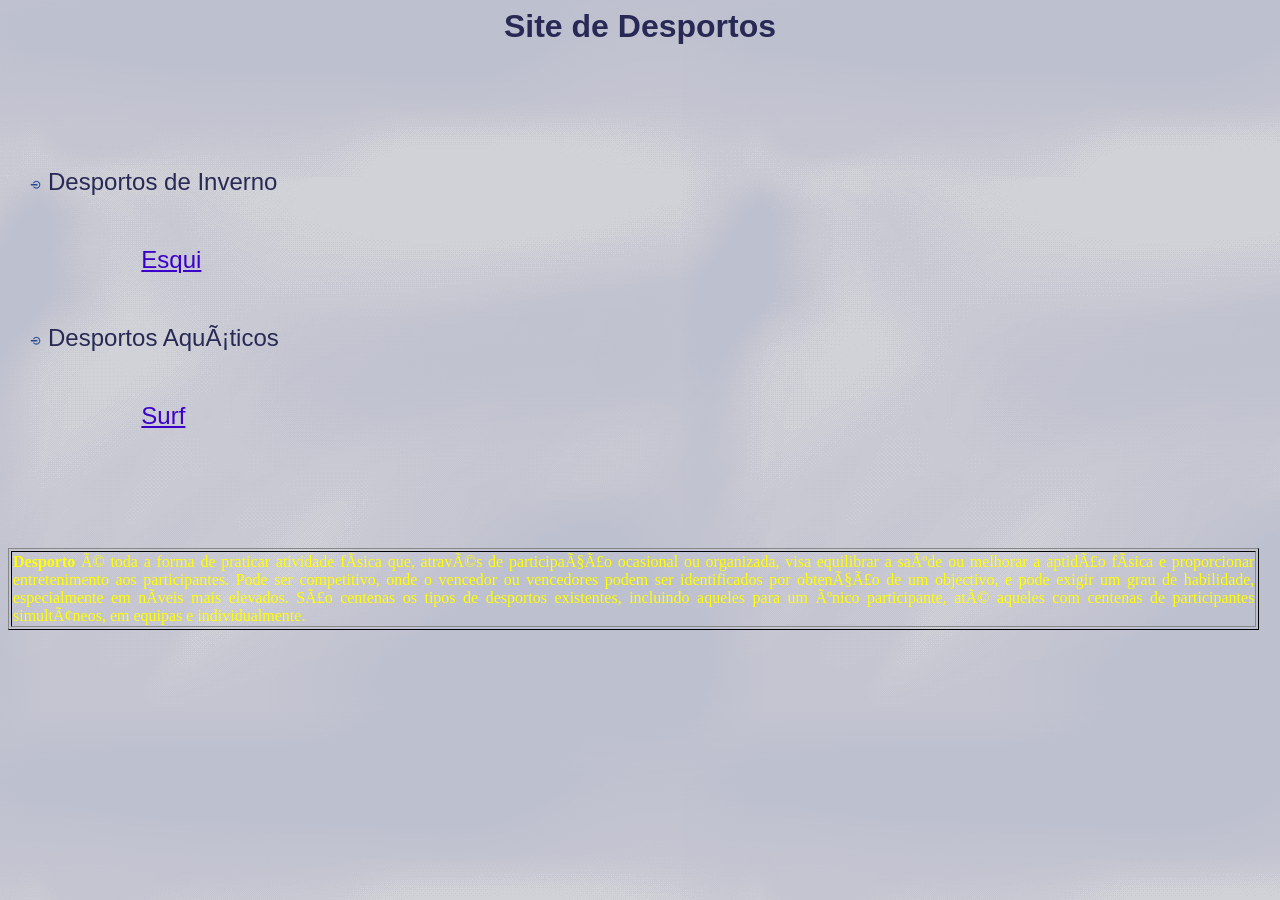
==== commit bf0e8a25: "Update index.htm" ====
--- a/index.htm
+++ b/index.htm
@@ -27,7 +27,7 @@
 </ul>
 <p align="left">&nbsp;</p>
 <p align="left"><font size="5">&nbsp;&nbsp;&nbsp;&nbsp;&nbsp;&nbsp;&nbsp;&nbsp;&nbsp;&nbsp;&nbsp;&nbsp;&nbsp;&nbsp;&nbsp;&nbsp;&nbsp;&nbsp;&nbsp; 
-Surf</font></p>
+<a href="surf.htm">Surf</a></font></p>
 <p align="left">&nbsp;</p>
 <p align="left">&nbsp;</p>
 <p align="left">&nbsp;</p>
